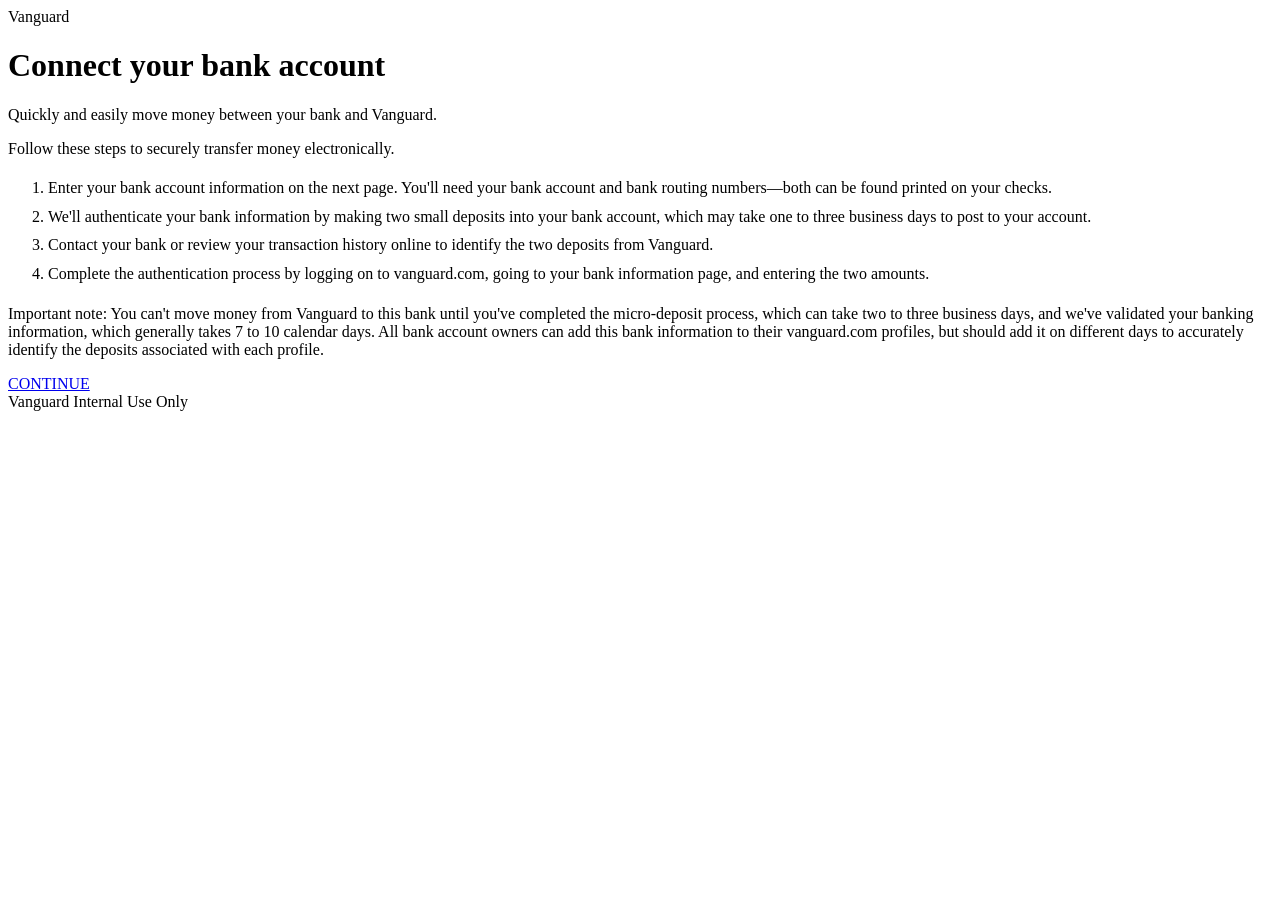
==== templates/index.html @ 731de007 "Initial commit — Demo Bank Connection Flask app demonstrating a BFF + Core API pattern for linking e" ====
<!DOCTYPE html>
<html lang="en">
<head>
    <meta charset="UTF-8">
    <title>Connect your bank account</title>
    <link rel="stylesheet" href="/assets/styles.css">
</head>
<body>
    <div class="container">
        <div class="logo">Vanguard</div>
        <h1>Connect your bank account</h1>
        <p>Quickly and easily move money between your bank and Vanguard.</p>
        <p class="text-red">Follow these steps to securely transfer money electronically.</p>
        <ol class="text-small" style="line-height: 1.8;">
            <li>Enter your bank account information on the next page. You'll need your bank account and bank routing numbers—both can be found printed on your checks.</li>
            <li>We'll authenticate your bank information by making two small deposits into your bank account, which may take one to three business days to post to your account.</li>
            <li>Contact your bank or review your transaction history online to identify the two deposits from Vanguard.</li>
            <li>Complete the authentication process by logging on to vanguard.com, going to your bank information page, and entering the two amounts.</li>
        </ol>
        <p class="text-small text-bold">
            Important note: You can't move money from Vanguard to this bank until you've completed the micro-deposit process, which can take two to three business days, and we've validated your banking information, which generally takes 7 to 10 calendar days. All bank account owners can add this bank information to their vanguard.com profiles, but should add it on different days to accurately identify the deposits associated with each profile.
        </p>
        <div class="action-buttons">
            <div class="right-btns">
                <a href="/add-bank" class="btn">CONTINUE</a>
            </div>
        </div>
        <div class="footer-note">Vanguard Internal Use Only</div>
    </div>
</body>
</html>
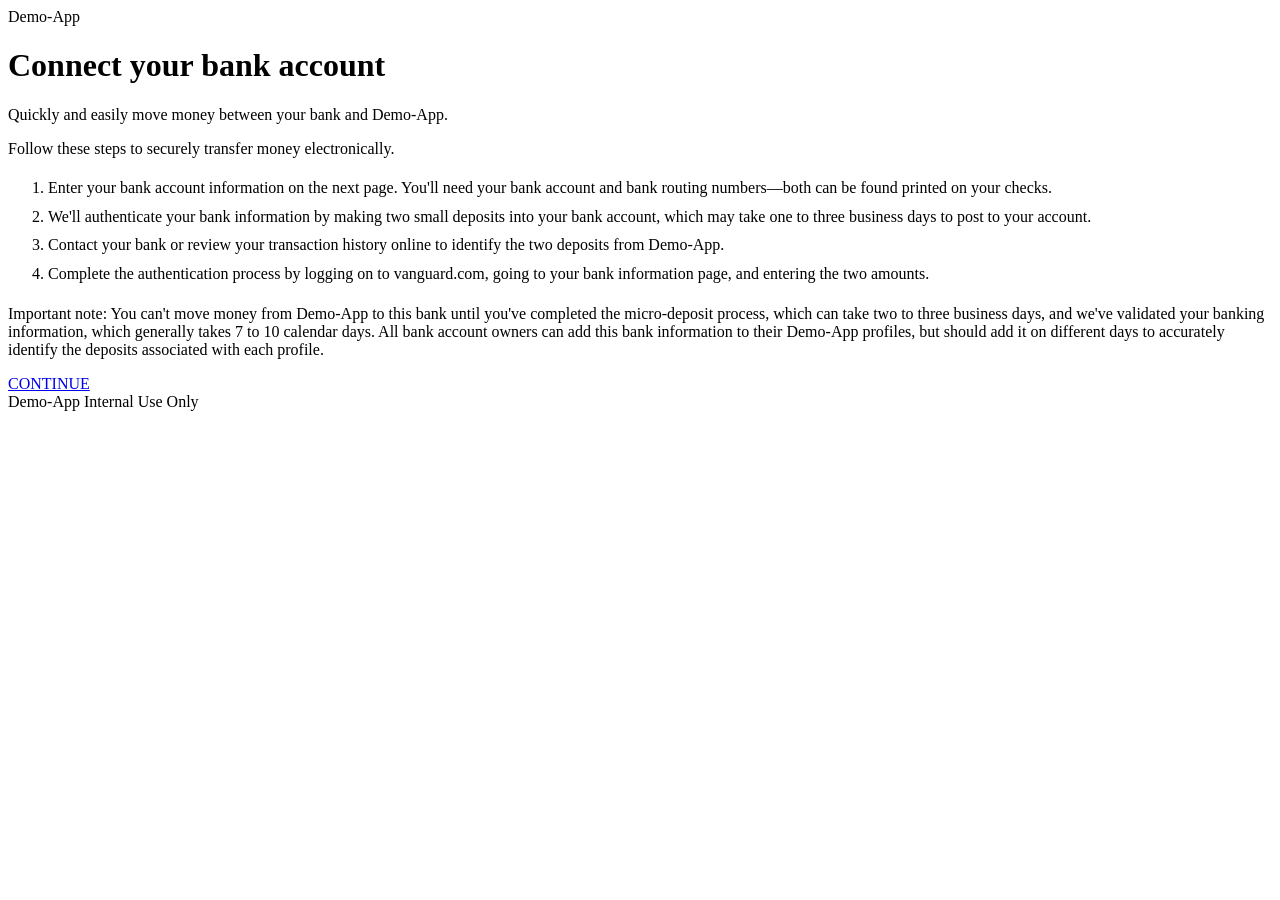
==== commit bcafba09: "Replace Demo-App branding with Demo-App across all UI templates Updates user-facing text in template" ====
--- a/templates/index.html
+++ b/templates/index.html
@@ -7,25 +7,25 @@
 </head>
 <body>
     <div class="container">
-        <div class="logo">Vanguard</div>
+        <div class="logo">Demo-App</div>
         <h1>Connect your bank account</h1>
-        <p>Quickly and easily move money between your bank and Vanguard.</p>
+        <p>Quickly and easily move money between your bank and Demo-App.</p>
         <p class="text-red">Follow these steps to securely transfer money electronically.</p>
         <ol class="text-small" style="line-height: 1.8;">
             <li>Enter your bank account information on the next page. You'll need your bank account and bank routing numbers—both can be found printed on your checks.</li>
             <li>We'll authenticate your bank information by making two small deposits into your bank account, which may take one to three business days to post to your account.</li>
-            <li>Contact your bank or review your transaction history online to identify the two deposits from Vanguard.</li>
+            <li>Contact your bank or review your transaction history online to identify the two deposits from Demo-App.</li>
             <li>Complete the authentication process by logging on to vanguard.com, going to your bank information page, and entering the two amounts.</li>
         </ol>
         <p class="text-small text-bold">
-            Important note: You can't move money from Vanguard to this bank until you've completed the micro-deposit process, which can take two to three business days, and we've validated your banking information, which generally takes 7 to 10 calendar days. All bank account owners can add this bank information to their vanguard.com profiles, but should add it on different days to accurately identify the deposits associated with each profile.
+            Important note: You can't move money from Demo-App to this bank until you've completed the micro-deposit process, which can take two to three business days, and we've validated your banking information, which generally takes 7 to 10 calendar days. All bank account owners can add this bank information to their Demo-App profiles, but should add it on different days to accurately identify the deposits associated with each profile.
         </p>
         <div class="action-buttons">
             <div class="right-btns">
                 <a href="/add-bank" class="btn">CONTINUE</a>
             </div>
         </div>
-        <div class="footer-note">Vanguard Internal Use Only</div>
+        <div class="footer-note">Demo-App Internal Use Only</div>
     </div>
 </body>
 </html>
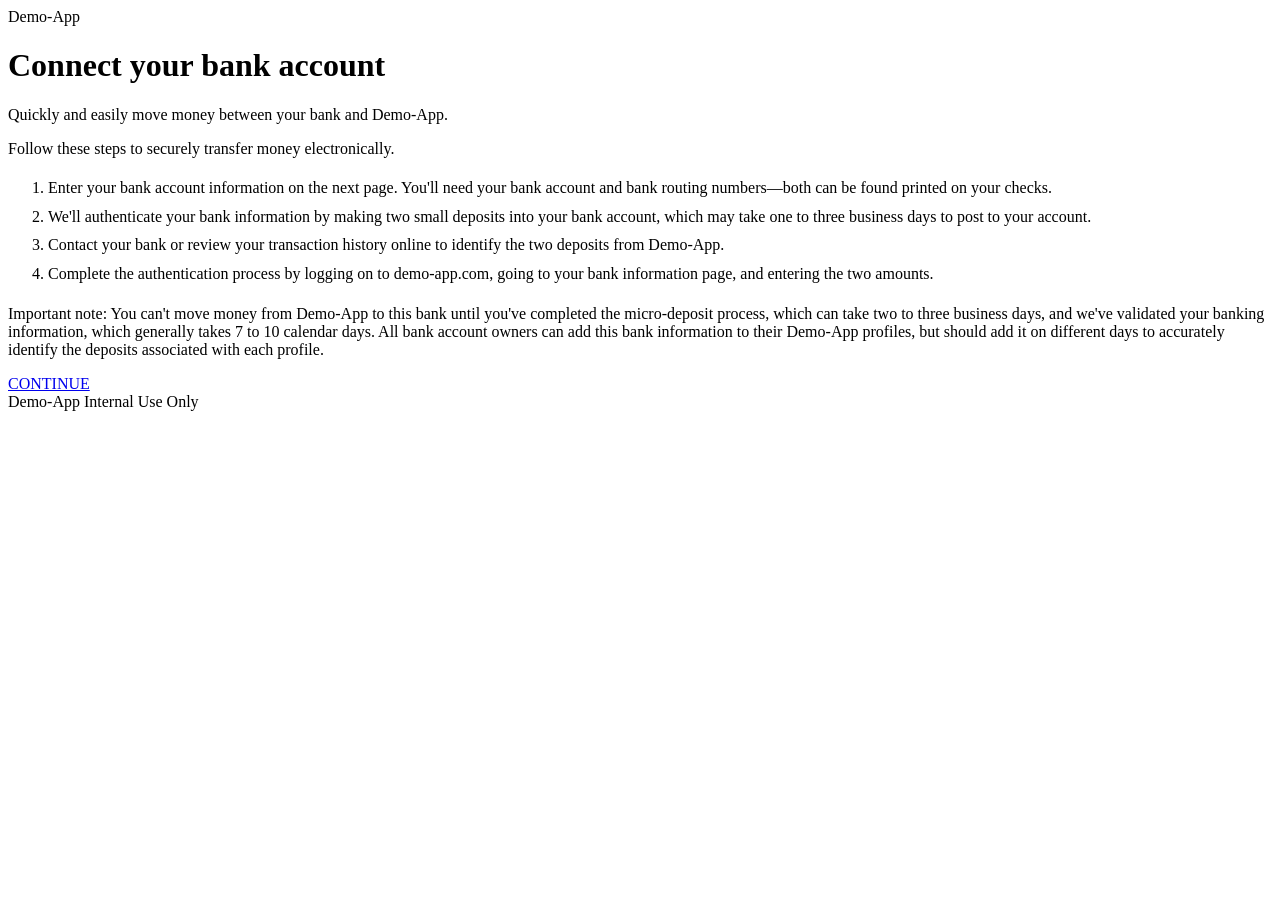
==== commit b028d066: "Replace demo-app.com reference with demo-app.com Co-Authored-By: Claude Sonnet 4.6 <noreply@anthropi" ====
--- a/templates/index.html
+++ b/templates/index.html
@@ -15,7 +15,7 @@
             <li>Enter your bank account information on the next page. You'll need your bank account and bank routing numbers—both can be found printed on your checks.</li>
             <li>We'll authenticate your bank information by making two small deposits into your bank account, which may take one to three business days to post to your account.</li>
             <li>Contact your bank or review your transaction history online to identify the two deposits from Demo-App.</li>
-            <li>Complete the authentication process by logging on to vanguard.com, going to your bank information page, and entering the two amounts.</li>
+            <li>Complete the authentication process by logging on to demo-app.com, going to your bank information page, and entering the two amounts.</li>
         </ol>
         <p class="text-small text-bold">
             Important note: You can't move money from Demo-App to this bank until you've completed the micro-deposit process, which can take two to three business days, and we've validated your banking information, which generally takes 7 to 10 calendar days. All bank account owners can add this bank information to their Demo-App profiles, but should add it on different days to accurately identify the deposits associated with each profile.
